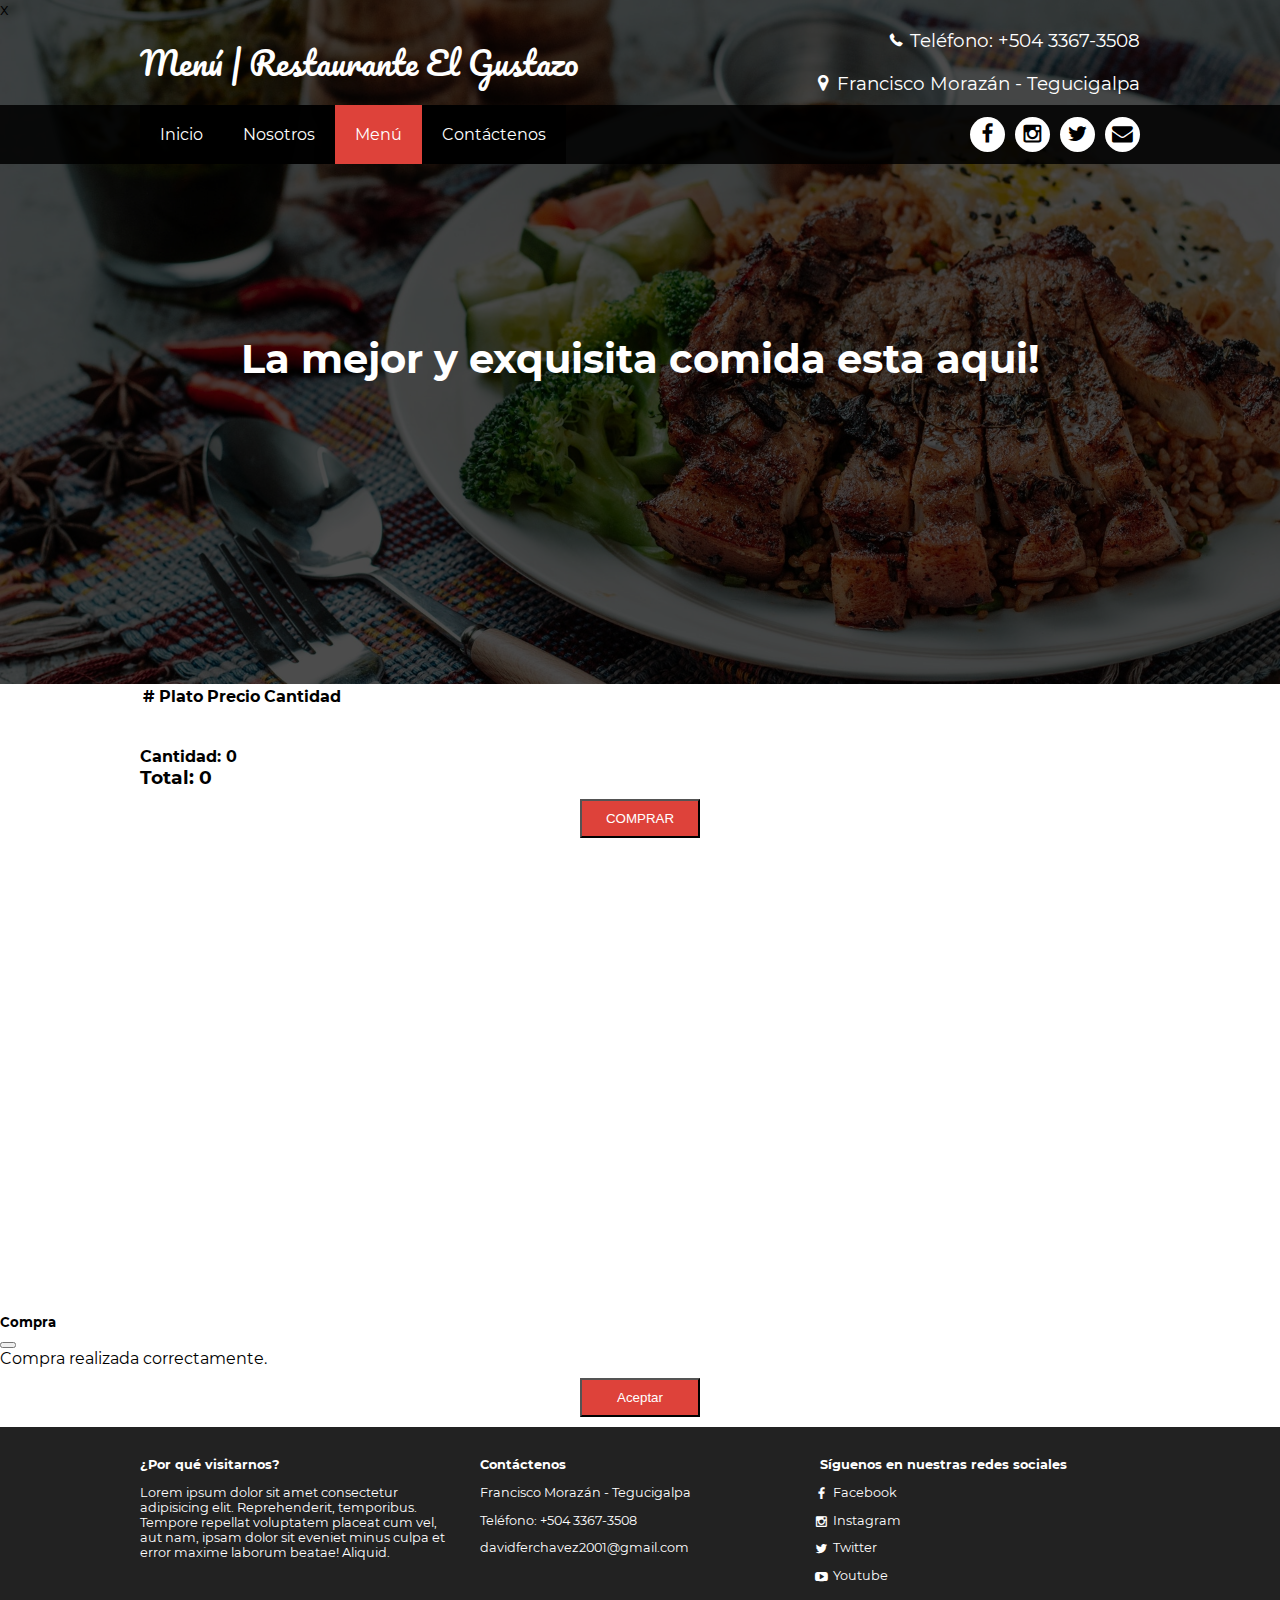
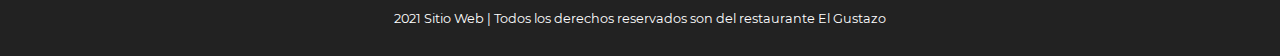
==== Sitio Web/html/carrito.html @ dfae7c6a "Carrito listo" ====
<!DOCTYPE html>
<html>

<head>
  <meta charset="UTF-8" />
  <meta http-equiv="X-UA Compatible" content="IE-edge" />
  <meta name="viewport" content="width=device-width, initial-scale=1.0, user-scalable=yes" />
  <meta name="robots" content="index" />
  <link href="../css/font.css" rel="stylesheet" />
  <link href="../css/style1.css" rel="stylesheet" />
  <link href="https://cdn.jsdelivr.net/npm/bootstrap@5.1.3/dist/css/bootstrap.min.css" rel="stylesheet"
    integrity="sha384-1BmE4kWBq78iYhFldvKuhfTAU6auU8tT94WrHftjDbrCEXSU1oBoqyl2QvZ6jIW3" crossorigin="anonymous">
  <title>Restaurante El Gustazo</title>
</head>

<body onload="cargarCarrito()">
  <div class="modal" id="modal">
    <div class="modal__content">
      <img src="" alt="" class="modal__img" id="modal__img" />
    </div>
    <div class="modal__boton" id="modal__boton">x</div>
  </div>
  <header class="main-header">
    <div class="container container--flex">
      <div class="logo-container column column--50">
        <h1 class="logo">Menú | Restaurante El Gustazo</h1>
      </div>
      <div class="main-header__contactInfo column column--50">
        <p class="main-header__contactInfo__phone">
          <span class="icon-telephone">Teléfono: +504 3367-3508</span>
        </p>
        <p class="main-header__contactInfo__address">
          <span class="icon-map">Francisco Morazán - Tegucigalpa</span>
        </p>
      </div>
    </div>
  </header>
  <nav class="main-nav">
    <div class="container container--flex">
      <span class="icon-menu" id="btnmenu"></span>
      <ul class="menu" id="menu">
        <li class="menu__item">
          <a href="../html/index.html" class="menu__link">Inicio</a>
        </li>
        <li class="menu__item">
          <a href="nosotros.html" class="menu__link">Nosotros</a>
        </li>
        <li class="menu__item">
          <a href="menu.html" class="menu__link menu__link--select">Menú</a>
        </li>
        <li class="menu__item">
          <a href="contactenos.html" class="menu__link">Contáctenos</a>
        </li>
      </ul>
      <div class="social-icon">
        <a href="" class="social-icon__link"><span class="icon-facebook"></span></a>
        <a href="" class="social-icon__link"><span class="icon-instagram"></span></a>
        <a href="" class="social-icon__link"><span class="icon-twitter"></span></a>
        <a href="" class="social-icon__link"><span class="icon-mail"></span></a>
      </div>
    </div>
  </nav>
  <section class="banner">
    <img src="../img/banner3.jpg" alt="" class="banner__img" />
    <div class="banner__content">La mejor y exquisita comida esta aqui!</div>
  </section>

  <div class="tab-pane carrito">
    <table class="table table-dark">
      <thead>
        <tr>
          <th scope="col">#</th>
          <th scope="col">Plato</th>
          <th scope="col">Precio</th>
          <th scope="col">Cantidad</th>
        </tr>
      </thead>
      <tbody class="tbody"></tbody>
    </table>

    <br /><br />
    <div class="row mx-4">
      <div class="col">
        <h4 class="itemCantPlatos">Cantidad: 0</h4>
        <h3 class="itemCartTotal">Total: 0</h3>
      </div>
      <div class="col d-flex justify content-end">
        <button type="button" class="btn btn-success" onclick="showModal()">
          COMPRAR
        </button>
      </div>
    </div>
  </div>

  <div class="modal" tabindex="-1" id="exampleModalToggle2">
    <div class="modal-dialog modal-dialog-centered">
        <div class="modal-content">
            <div class="modal-header">
                <h5 class="modal-title" id="exampleModalLabel">Compra</h5>
                <button type="button" class="btn-close" data-bs-dismiss="modal" aria-label="Close"></button>
            </div>
            <div class="modal-body">
                Compra realizada correctamente.
            </div>
            <div class="modal-footer">
                <button type="button" class="btn btn-success" data-bs-dismiss="modal">Aceptar</button>
            </div>
        </div>
    </div>
</div>
  <footer class="main-footer">
    <div class="container container--flex">
      <column class="column--33">
        <h2 class="column__title">¿Por qué visitarnos?</h2>
        <p class="column_txt">
          Lorem ipsum dolor sit amet consectetur adipisicing elit.
          Reprehenderit, temporibus. Tempore repellat voluptatem placeat cum
          vel, aut nam, ipsam dolor sit eveniet minus culpa et error maxime
          laborum beatae! Aliquid.
        </p>
      </column>
      <column class="column--33">
        <h2 class="column__title">Contáctenos</h2>
        <p class="column_txt">Francisco Morazán - Tegucigalpa</p>
        <p class="column_txt">Teléfono: +504 3367-3508</p>
        <p class="column_txt">davidferchavez2001@gmail.com</p>
      </column>
      <column class="column--33">
        <h2 class="column__title">Síguenos en nuestras redes sociales</h2>
        <p class="column_txt">
          <a href="" class="icon-facebook">Facebook</a>
        </p>
        <p class="column_txt">
          <a href="" class="icon-instagram">Instagram</a>
        </p>
        <p class="column_txt"><a href="" class="icon-twitter">Twitter</a></p>
        <p class="column_txt"><a href="" class="icon-youtube">Youtube</a></p>
      </column>
      <p class="copy">
        2021 Sitio Web | Todos los derechos reservados son del restaurante El
        Gustazo
      </p>
    </div>
  </footer>
  <script src="../js/menu.js"></script>
  <script src="../js/modal.js"></script>
  <script src="../js/carrito.js"></script>

  <script src="https://cdn.jsdelivr.net/npm/@popperjs/core@2.10.2/dist/umd/popper.min.js"
    integrity="sha384-7+zCNj/IqJ95wo16oMtfsKbZ9ccEh31eOz1HGyDuCQ6wgnyJNSYdrPa03rtR1zdB" crossorigin="anonymous">
  </script>
  <script src="https://cdn.jsdelivr.net/npm/bootstrap@5.1.3/dist/js/bootstrap.min.js"
    integrity="sha384-QJHtvGhmr9XOIpI6YVutG+2QOK9T+ZnN4kzFN1RtK3zEFEIsxhlmWl5/YESvpZ13" crossorigin="anonymous">
  </script>
</body>

</html>
---- Sitio Web/css/font.css ----
@charset "UTF-8";

@font-face {
  font-family: "sitio-web";
  src:url("../fonts/sitio-web.eot");
  src:url("../fonts/sitio-web.eot?#iefix") format("embedded-opentype"),
    url("../fonts/sitio-web.woff") format("woff"),
    url("../fonts/sitio-web.ttf") format("truetype"),
    url("../fonts/sitio-web.svg#sitio-web") format("svg");
  font-weight: normal;
  font-style: normal;

}

[data-icon]:before {
  font-family: "sitio-web" !important;
  content: attr(data-icon);
  font-style: normal !important;
  font-weight: normal !important;
  font-variant: normal !important;
  text-transform: none !important;
  speak: none;
  line-height: 1;
  -webkit-font-smoothing: antialiased;
  -moz-osx-font-smoothing: grayscale;
}

[class^="icon-"]:before,
[class*=" icon-"]:before {
  font-family: "sitio-web" !important;
  font-style: normal !important;
  font-weight: normal !important;
  font-variant: normal !important;
  text-transform: none !important;
  speak: none;
  line-height: 1;
  -webkit-font-smoothing: antialiased;
  -moz-osx-font-smoothing: grayscale;
}

.icon-twitter:before {
  content: "\62";
}
.icon-facebook:before {
  content: "\63";
}
.icon-instagram:before {
  content: "\61";
}
.icon-telephone:before {
  content: "\64";
}
.icon-map:before {
  content: "\65";
}
.icon-youtube:before {
  content: "\66";
}
.icon-menu:before {
  content: "\67";
}
.icon-mail:before {
  content: "\68";
}
---- Sitio Web/css/style1.css ----
@font-face {
    font-family: "Pacifico";
    src: url(../fonts/Pacifico-Regular.ttf);
}
@font-face {
    font-family: "Montserrat";
    src: url(../fonts/Montserrat-Regular.ttf);
}
@font-face {
    font-family: "Montserrat";
    font-weight: bold;
    src: url(../fonts/Montserrat-Bold.ttf);
}
*{
    box-sizing: border-box;
}
body{
    font-family: 'Montserrat', sans-serif;
    margin: 0;
}
/*---------------------Estilos base------------------------*/
img{
    display: block;
    width: 100%;
    max-width: 100%;
}

h1,h2,h3,h4,h5,h6{
    margin: 0;
}
.container{
    width: 100%;
    margin: auto;

}
.container--flex{
    display: flex;
    flex-wrap: wrap;
    justify-content: space-between;
    align-items: center;
}
.column{
    width: 100%;
}
/*---------------------Estilos del header------------------------*/
.main-header{
    width:100%;
}
.logo{
    font-size: 1.8em;
    color: #DE423A;
    padding: 10px;
    font-family: 'Pacifico', cursive;
    font-weight: 100;
}
.main-header__contactInfo__phone{
    background: #DE423A;
    color: white;
    margin: 0 auto;
    padding: 10px;
}
.main-header__contactInfo__address{
    padding: 10px;
    margin: 0;
}
.main-header [class*="icon-"]::before{
    position: relative;
    top: 2px;
    right: 5px;
}
/*---------------------Estilos del menú------------------------*/
.main-nav{
    width: 100%;
    position: relative;
    z-index: 2000;
    padding: 10px;
}
.icon-menu{
    display: block;
    color:white;
    border: 1px solid white;
    border-radius: 3px;
    width: 40px;
    height: 40px;
    line-height: 42px;
    text-align: center;
    cursor: pointer;
    font-size: 1.5em;
}
.social-icon{
    display: flex;
    justify-content: space-between;
}
.social-icon [class*="icon-"]{
    color:black;
    margin-left: 10px;
    display: flex;
    justify-content: center;
    align-items: center;
    font-size: 1.3em;
    width: 35px;
    height: 35px;
    background: white;
    border-radius: 50%;
}
.social-icon__link{
    text-decoration: none;
}
.menu{
    position: absolute;
    top: 60px;
    left: 0;
    width: 100%;
    padding: 0;
    margin: 0;
    list-style: none;
    background: rgba(0,0,0,.85);
    text-align: center;
    height: 0;
    overflow: hidden;
    transition: height .3s linear;
}
.menu__link{
    display: block;
    padding: 15px;
    color: white;
    text-decoration: none;
}
.menu__link:hover{
    background: #DE423A;
}
.menu__link--select{
    background: #DE423A;
}
.mostrar{
    height: 196px;
}
/*---------------------Estilos de banner------------------------*/
.banner{
    margin-top: -55px;
    position: relative;
}
.banner:before{
    content:'';
    position: absolute;
    width: 100%;
    height: 100%;
    background: rgb(0,0,0,0.7);
    z-index: 1000;
    top: 0;
}
.banner__img{
    width: 100%;
    height: 500px;
    object-fit:cover;
}
.banner__content{
    width: 90%;
    color: white;
    text-align: center;
    position: absolute;
    z-index: 1500;
    top: 50%;
    left: 5%;
    transform: translateX(-50%) translateY(-50);
    font-size: 1.5em;
    font-weight: bold;
}
/*---------------------Estilos principales------------------------*/
.group--color .container{
    background: #DE423A;
    color: white;
    padding: 10px;
    text-align: center;
}
.main__title{
    margin: 15px 0;
    font-size: 1.8em;
    font-family: 'Pacifico',cursive;
    font-weight: 100;
}
.main__txt{
    padding: 10px;
}
.column__title{
    font-size: 1.3em;
}
.column__img{
    width:100%;
    height: 350px;
    object-fit: cover;
}
.main__about_description .column:nth-child(2){
    padding: 10px;
}
.btn{
    display: block;
    text-align: center;
    text-decoration: none;
    width: 120px;
    background: #DE423A;
    padding: 10px;
    margin:10px auto;
    color:white;
}
.group__title{
    font-family: 'Pacifico',cursive;
    text-align: center;
    font-weight: 100;
    font-size: 1.8em;
    margin: 30px;
}
.today-specials .column{
    margin-bottom: 30px;
    text-align: center;
}
.today-special__img{
    margin:auto;
    max-width: 350px;
    height: 350px;
    object-fit: cover;
}
.today-special__title{
    font-size: 1.3em;
    padding-top: 10px;
    padding-bottom: 20px;
}
/*---------------------Estilos del footer------------------------*/
.main-footer{
    background: #222;
    color:white;
    padding: 20px;
    padding-top: 20px;
    padding-bottom: 20px;
    font-size: .8em;
}
.copy{
    text-align: center;
    margin: auto;
    margin-top: 15px;
}
.main-footer [class*="icon-"]{
    color:white;
    text-decoration: none;
}
.main-footer [class*="icon-"]::before{
    position: relative;
    top: 3px;
    right: 5px;
}
/*---------------------Estilos responsive------------------------*/
@media screen and (min-width:480px){
    .logo{
        color:white;
    }
    .main-header__contactInfo{
        text-align: right;
    }
    .main-header__contactInfo__phone{
        background: none;
    }
    .main-header__contactInfo__address{
        color:white;
    }
    .main-nav{
        background: rgba(0,0,0,.85);
    }
    .banner{
        margin-top: -180px;
        z-index: -1000;
    }
    .banner__img{
        height: 600px;
    }
    .banner__content{
        font-size: 2em;
    }
    .main{
        padding-bottom: 15px;
    }
    .main__about_description .column:nth-child(2){
        padding-left: 20px;
        font-size: .9em;
    }
    .main__about_description .btn{
        margin: 0;
    }
    .today-specials .column{
        border: 5px solid #ddd;
        padding: 5px;
    }
    .today-special__img{
        height: 200px;
    }
    .column--50{
        width: 49%;
    }
    .column--50-25{
        width: 49%;
    }
    .column--33{
        width: 32%;
    }
    .main-footer .container--flex{
        align-items: flex-start;
    }
}
@media screen and (min-width:768px){
    .main__title{
        font-size: 2.2em;  
    }
    .main__about_description{
        margin-top: 30px;
    }
    .main__about_description .column--50:nth-child(2){
        font-size: 1em;
    }
    .main__about_description .column--50:nth-child(2) .column_txt{
        line-height: 30px;
    }
    .banner__content{
        font-size: 2.2em;
    }
    .column--50-25{
        width: 25%;
    }
    .column__title{
        font-size: 1em;
    }
    .group__title{
        font-size: 2em;
    }
} 
@media screen and (min-width:1024px){
    .container{
        width: 1000px;
    }
    .main__txt{
        font-size: 1.2em;
        margin-top: -7px;
    }
    .logo{
        font-size: 2em;
        padding: 0;
    }
    .main-header__contactInfo__phone, .main-header__contactInfo__address{
        padding-right: 0;
        font-size: 1.15em;
    }
    .main-nav{
        padding: 0;
    }
    .banner__content{
        font-size: 2.5em;
    }
    .banner__img{
        height: 700px;
    }
    .icon-menu{
        display: none;
    }
    .menu{
        position:static;
        display: flex;
        height: auto;
        width: auto;
    }
    .menu__link{
        padding: 20px;
    }
    .group--color .container{
        margin-top: 30px;
        margin-bottom: 30px;
        padding: 20px;
    }
    .main__title{
        font-size: 2.7em;
    }
    .main__about_description .column--50:nth-child(2) .column_txt{
        line-height: 50px;
    }
    .today-special__title{
        font-size: 1.4em;
    }
    .today-special__price{
        font-size: 1.8em;
    }
    .main-footer{
        padding: 30px 0px;
    }
}
@media screen and (min-width:1600px){
    .container{
        width: 1400px;
    }
    .menu__link{
        padding: 25px;
        font-size: 1.3em;
    }
    .main__txt{
        font-size: 1.5em;
        margin-top: -10px;
    }
    .main__about_description .column:nth-child(1) .column__img{
        width: 100%;
        height: 350px;
        object-fit: cover;
    }
    
    .banner__content{
        font-size: 3em;
    }
    .banner__img{
        height: 800px;
    }
    .today-special__img{
        height: 300px;
    }
    .main__about_description .column:nth-child(2) .column__title{
        font-size: 1.8em;
    }
    .main__about_description .column:nth-child(2) .column_txt{
        font-size: 1.6em;
    }
}

.carrito {
    min-height: 70vh;
    max-width: 1000px;
    margin: 0 auto;
    width: 100%;
}

.table_productos {
    display: flex;

}

.table_productos > img {
    width: 9rem;
    object-fit: contain;
    border-radius: 6px;
    margin-right: 20px;
}

.table_cantidad > input {
    width: 40px;
    border: none;
    outline: 0;
    font-size: 16px;
    font-weight: 700;
    margin-right: 30px;
    margin-bottom: 20px;
}
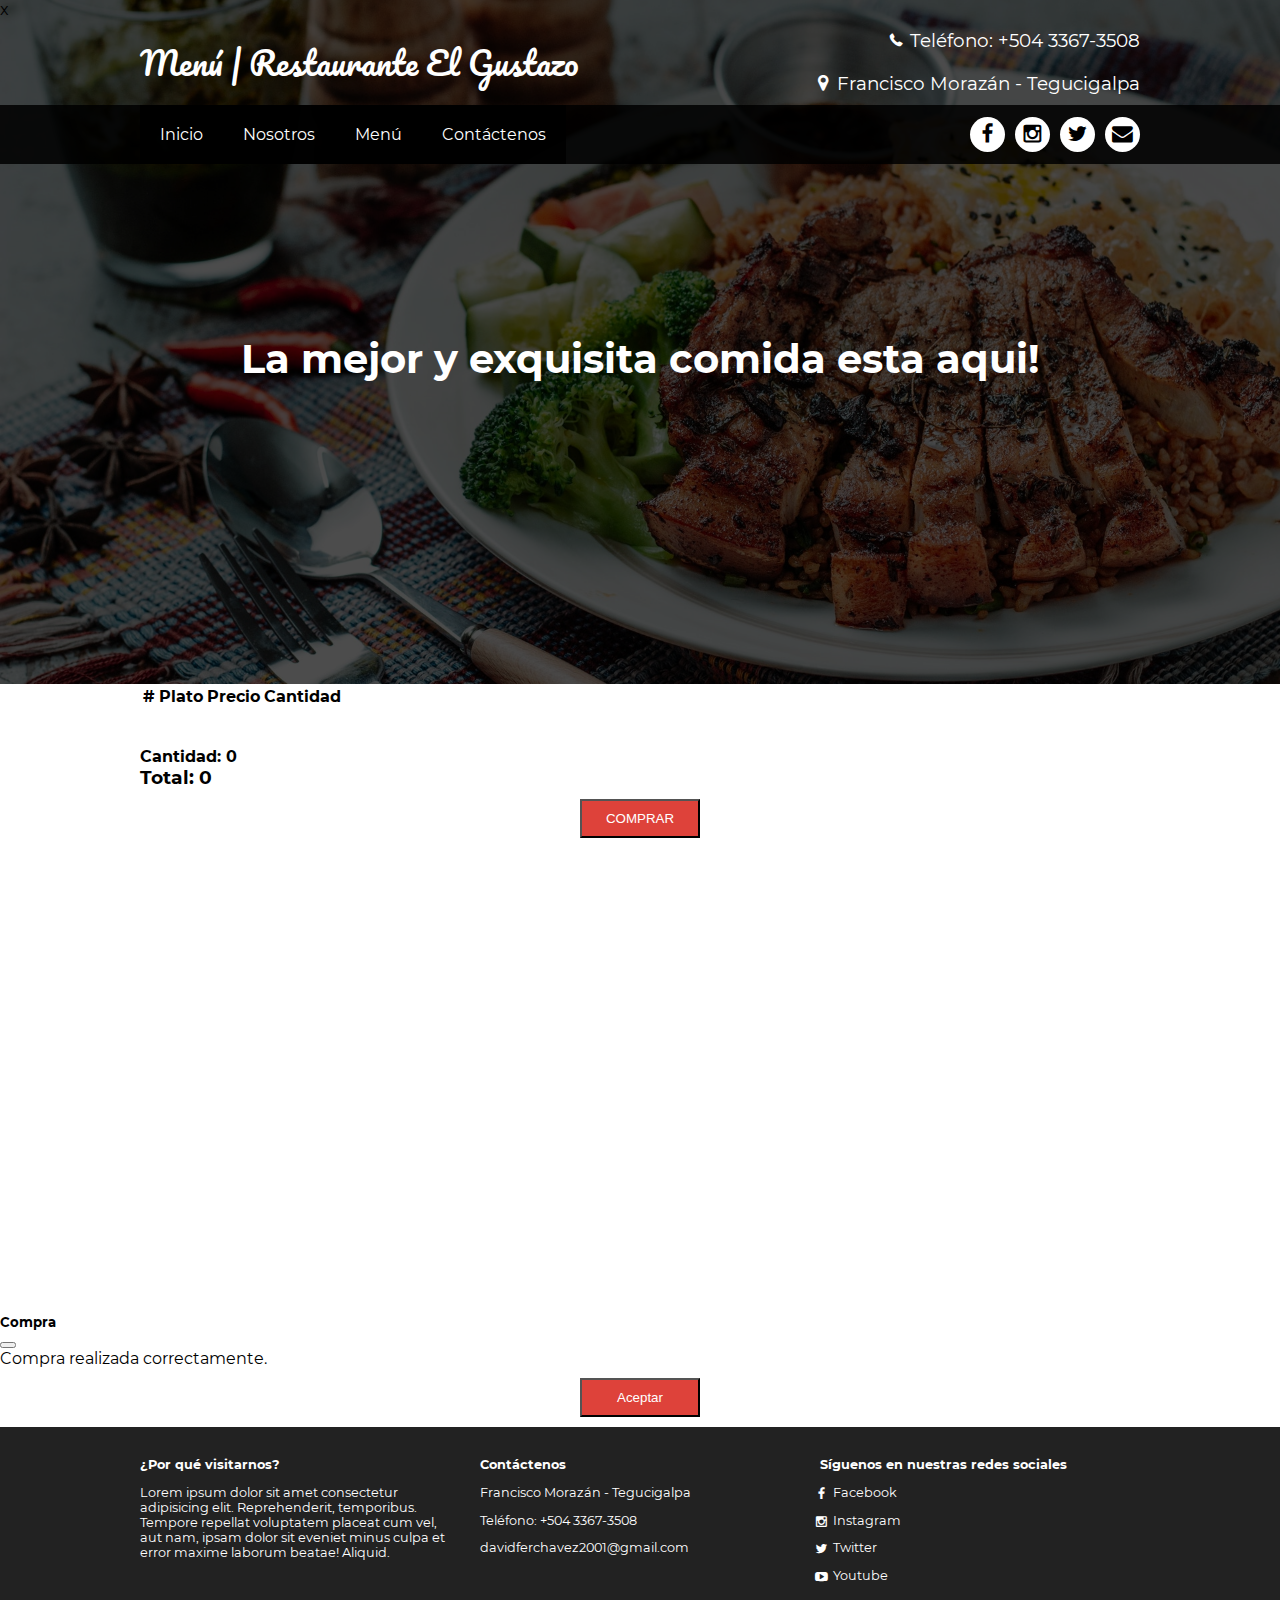
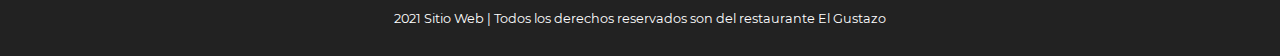
==== commit 20913def: "Correcciones finales" ====
--- a/Sitio Web/html/carrito.html
+++ b/Sitio Web/html/carrito.html
@@ -46,7 +46,7 @@
           <a href="nosotros.html" class="menu__link">Nosotros</a>
         </li>
         <li class="menu__item">
-          <a href="menu.html" class="menu__link menu__link--select">Menú</a>
+          <a href="menu.html" class="menu__link">Menú</a>
         </li>
         <li class="menu__item">
           <a href="contactenos.html" class="menu__link">Contáctenos</a>
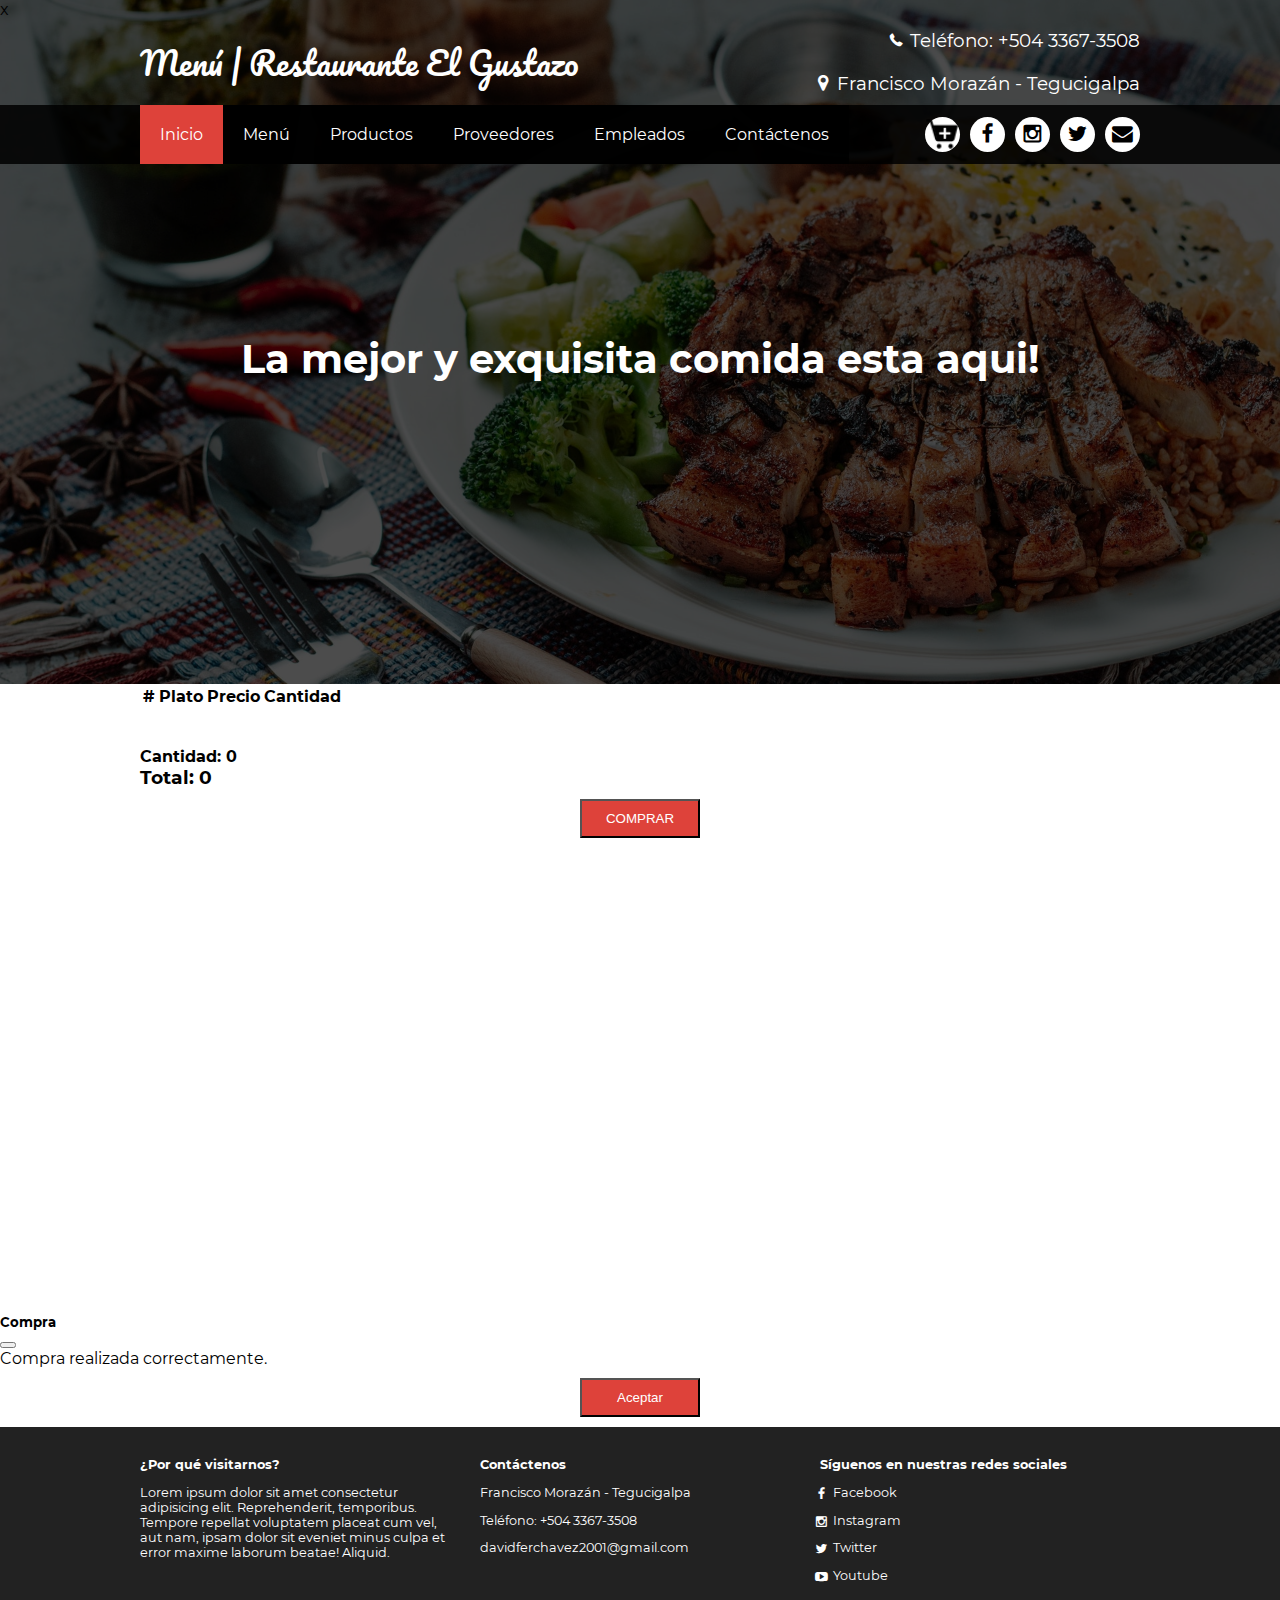
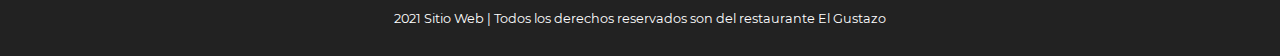
==== commit 20292bbe: "Cambios de diseño y enlaces rama principal" ====
--- a/Sitio Web/html/carrito.html
+++ b/Sitio Web/html/carrito.html
@@ -39,20 +39,15 @@
     <div class="container container--flex">
       <span class="icon-menu" id="btnmenu"></span>
       <ul class="menu" id="menu">
-        <li class="menu__item">
-          <a href="../html/index.html" class="menu__link">Inicio</a>
-        </li>
-        <li class="menu__item">
-          <a href="nosotros.html" class="menu__link">Nosotros</a>
-        </li>
-        <li class="menu__item">
-          <a href="menu.html" class="menu__link">Menú</a>
-        </li>
-        <li class="menu__item">
-          <a href="contactenos.html" class="menu__link">Contáctenos</a>
-        </li>
+        <li class="menu__item"><a href="../html/index.html" class="menu__link menu__link--select">Inicio</a></li>
+        <li class="menu__item"><a href="../html/menu.html" class="menu__link">Menú</a></li>
+        <li class="menu__item"><a href="../html/productos.html" class="menu__link">Productos</a></li>
+        <li class="menu__item"><a href="../html/proveedor.html" class="menu__link">Proveedores</a></li>
+        <li class="menu__item"><a href="../html/Empleados.html" class="menu__link">Empleados</a></li>
+        <li class="menu__item"><a href="../html/contactenos.html" class="menu__link">Contáctenos</a></li>
       </ul>
       <div class="social-icon">
+        <a href="../html/carrito.html"><span class="icon-carrito"><img src="../img/icons8_add_shopping_cart_32.png" alt=""></span></a></a>
         <a href="" class="social-icon__link"><span class="icon-facebook"></span></a>
         <a href="" class="social-icon__link"><span class="icon-instagram"></span></a>
         <a href="" class="social-icon__link"><span class="icon-twitter"></span></a>
--- a/Sitio Web/css/style1.css
+++ b/Sitio Web/css/style1.css
@@ -73,7 +73,7 @@
     width: 100%;
     position: relative;
     z-index: 2000;
-    padding: 10px;
+    padding: 0;
 }
 .icon-menu{
     display: block;
@@ -108,7 +108,7 @@
 }
 .menu{
     position: absolute;
-    top: 60px;
+    top: 70px;
     left: 0;
     width: 100%;
     padding: 0;
@@ -133,7 +133,7 @@
     background: #DE423A;
 }
 .mostrar{
-    height: 196px;
+    height: 295px;
 }
 /*---------------------Estilos de banner------------------------*/
 .banner{
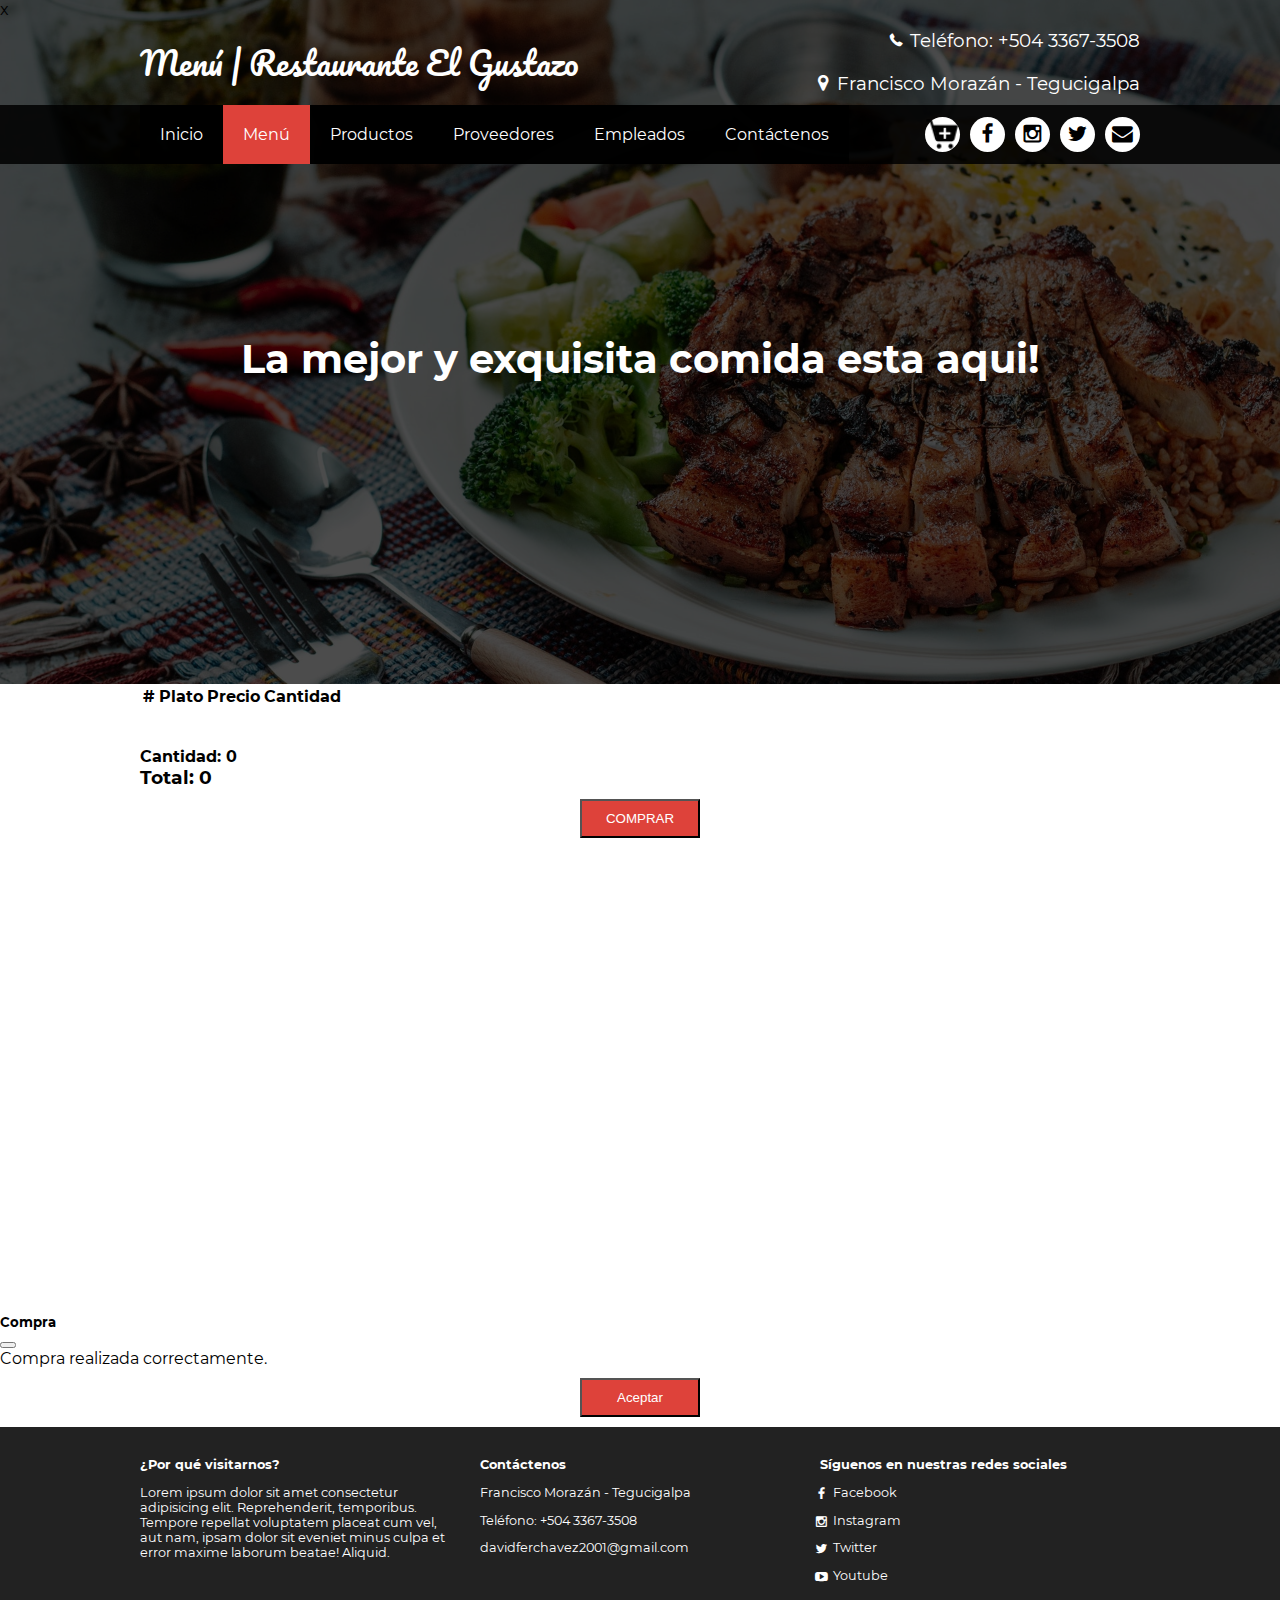
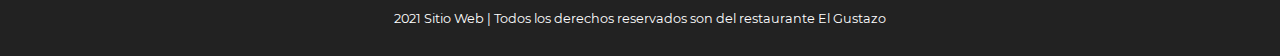
==== commit 6ec630e0: "Cambios finales" ====
--- a/Sitio Web/html/carrito.html
+++ b/Sitio Web/html/carrito.html
@@ -39,15 +39,15 @@
     <div class="container container--flex">
       <span class="icon-menu" id="btnmenu"></span>
       <ul class="menu" id="menu">
-        <li class="menu__item"><a href="../html/index.html" class="menu__link menu__link--select">Inicio</a></li>
-        <li class="menu__item"><a href="../html/menu.html" class="menu__link">Menú</a></li>
+        <li class="menu__item"><a href="../html/index.html" class="menu__link">Inicio</a></li>
+        <li class="menu__item"><a href="../html/menu.html" class="menu__link menu__link--select">Menú</a></li>
         <li class="menu__item"><a href="../html/productos.html" class="menu__link">Productos</a></li>
         <li class="menu__item"><a href="../html/proveedor.html" class="menu__link">Proveedores</a></li>
         <li class="menu__item"><a href="../html/Empleados.html" class="menu__link">Empleados</a></li>
         <li class="menu__item"><a href="../html/contactenos.html" class="menu__link">Contáctenos</a></li>
       </ul>
       <div class="social-icon">
-        <a href="../html/carrito.html"><span class="icon-carrito"><img src="../img/icons8_add_shopping_cart_32.png" alt=""></span></a></a>
+        <a href="../html/carrito.html"><span class="icon-carrito"><img src="../img/icons8_add_shopping_cart_32.png" "alt=""></span></a></a>
         <a href="" class="social-icon__link"><span class="icon-facebook"></span></a>
         <a href="" class="social-icon__link"><span class="icon-instagram"></span></a>
         <a href="" class="social-icon__link"><span class="icon-twitter"></span></a>
@@ -138,7 +138,6 @@
     </div>
   </footer>
   <script src="../js/menu.js"></script>
-  <script src="../js/modal.js"></script>
   <script src="../js/carrito.js"></script>
 
   <script src="https://cdn.jsdelivr.net/npm/@popperjs/core@2.10.2/dist/umd/popper.min.js"
--- a/Sitio Web/css/style1.css
+++ b/Sitio Web/css/style1.css
@@ -27,6 +27,11 @@
 
 h1,h2,h3,h4,h5,h6{
     margin: 0;
+}
+
+a{
+    text-decoration: none;
+    color: white;
 }
 .container{
     width: 100%;
